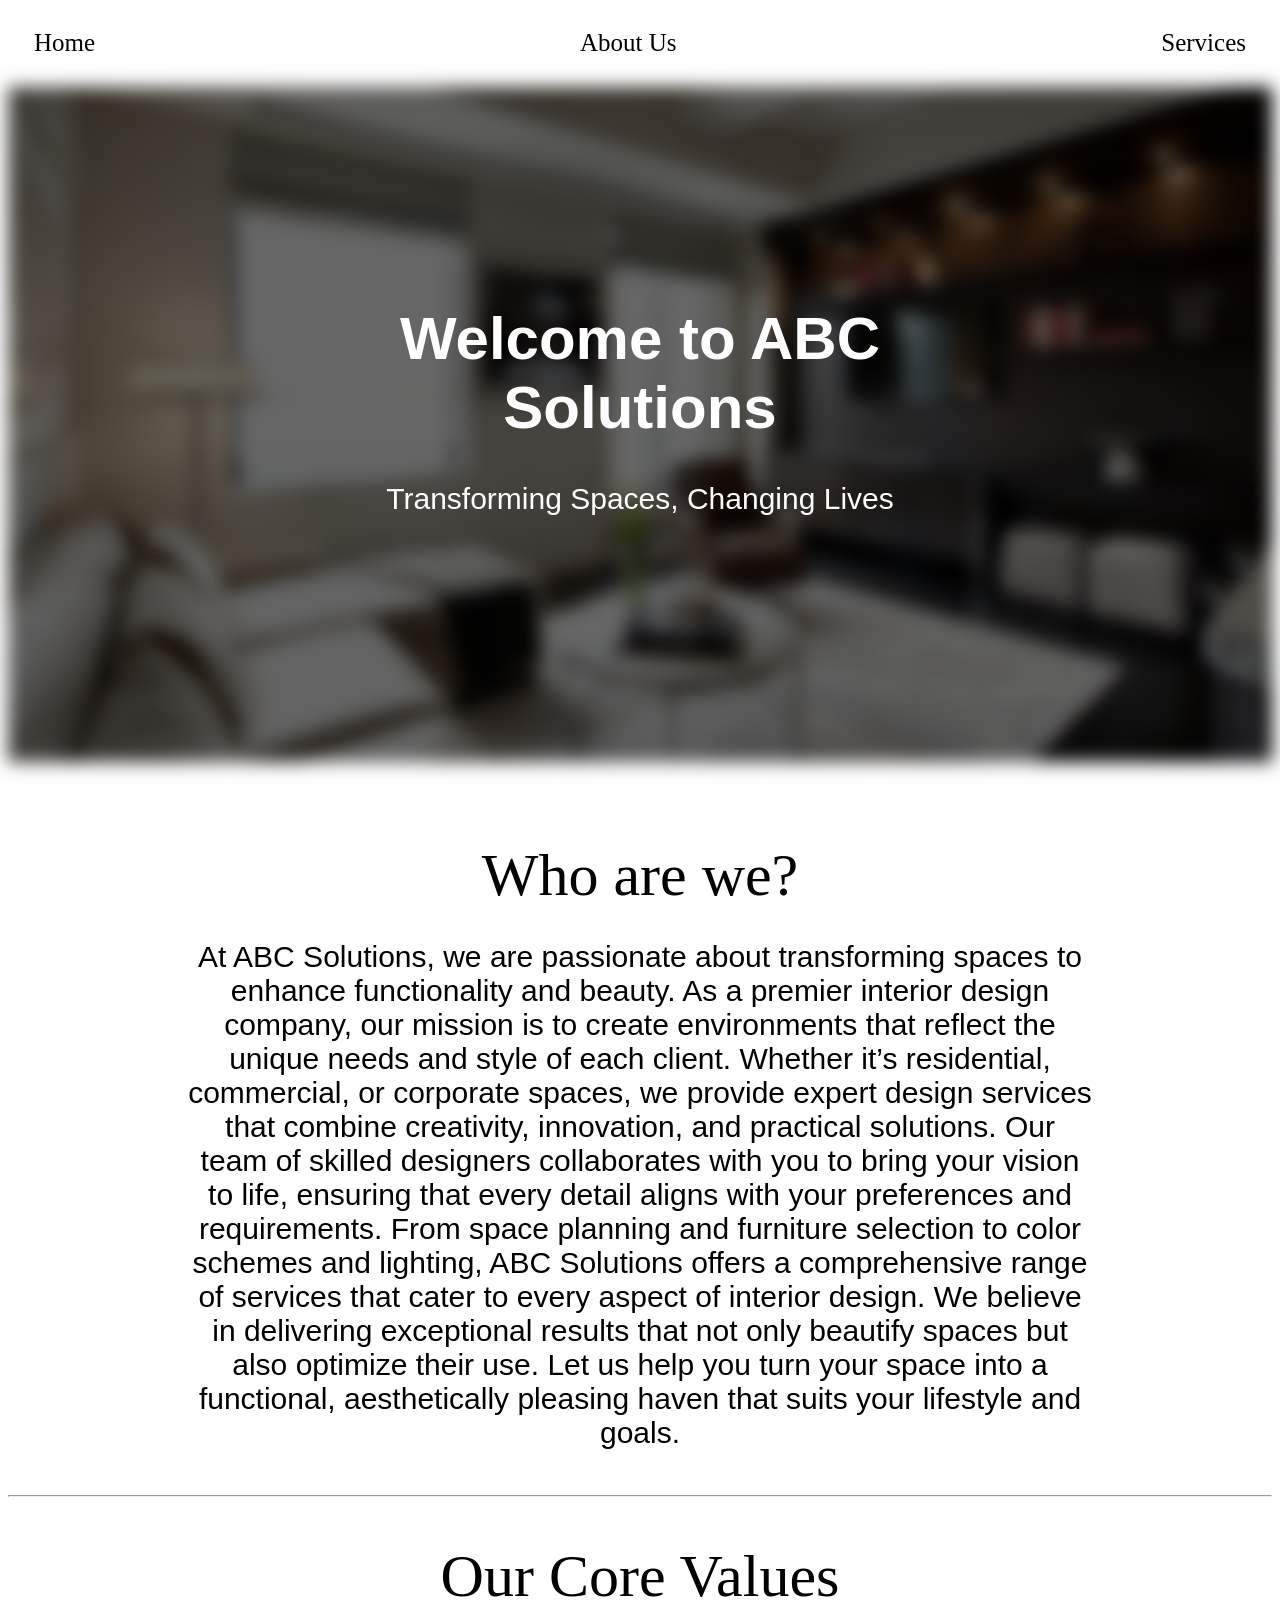
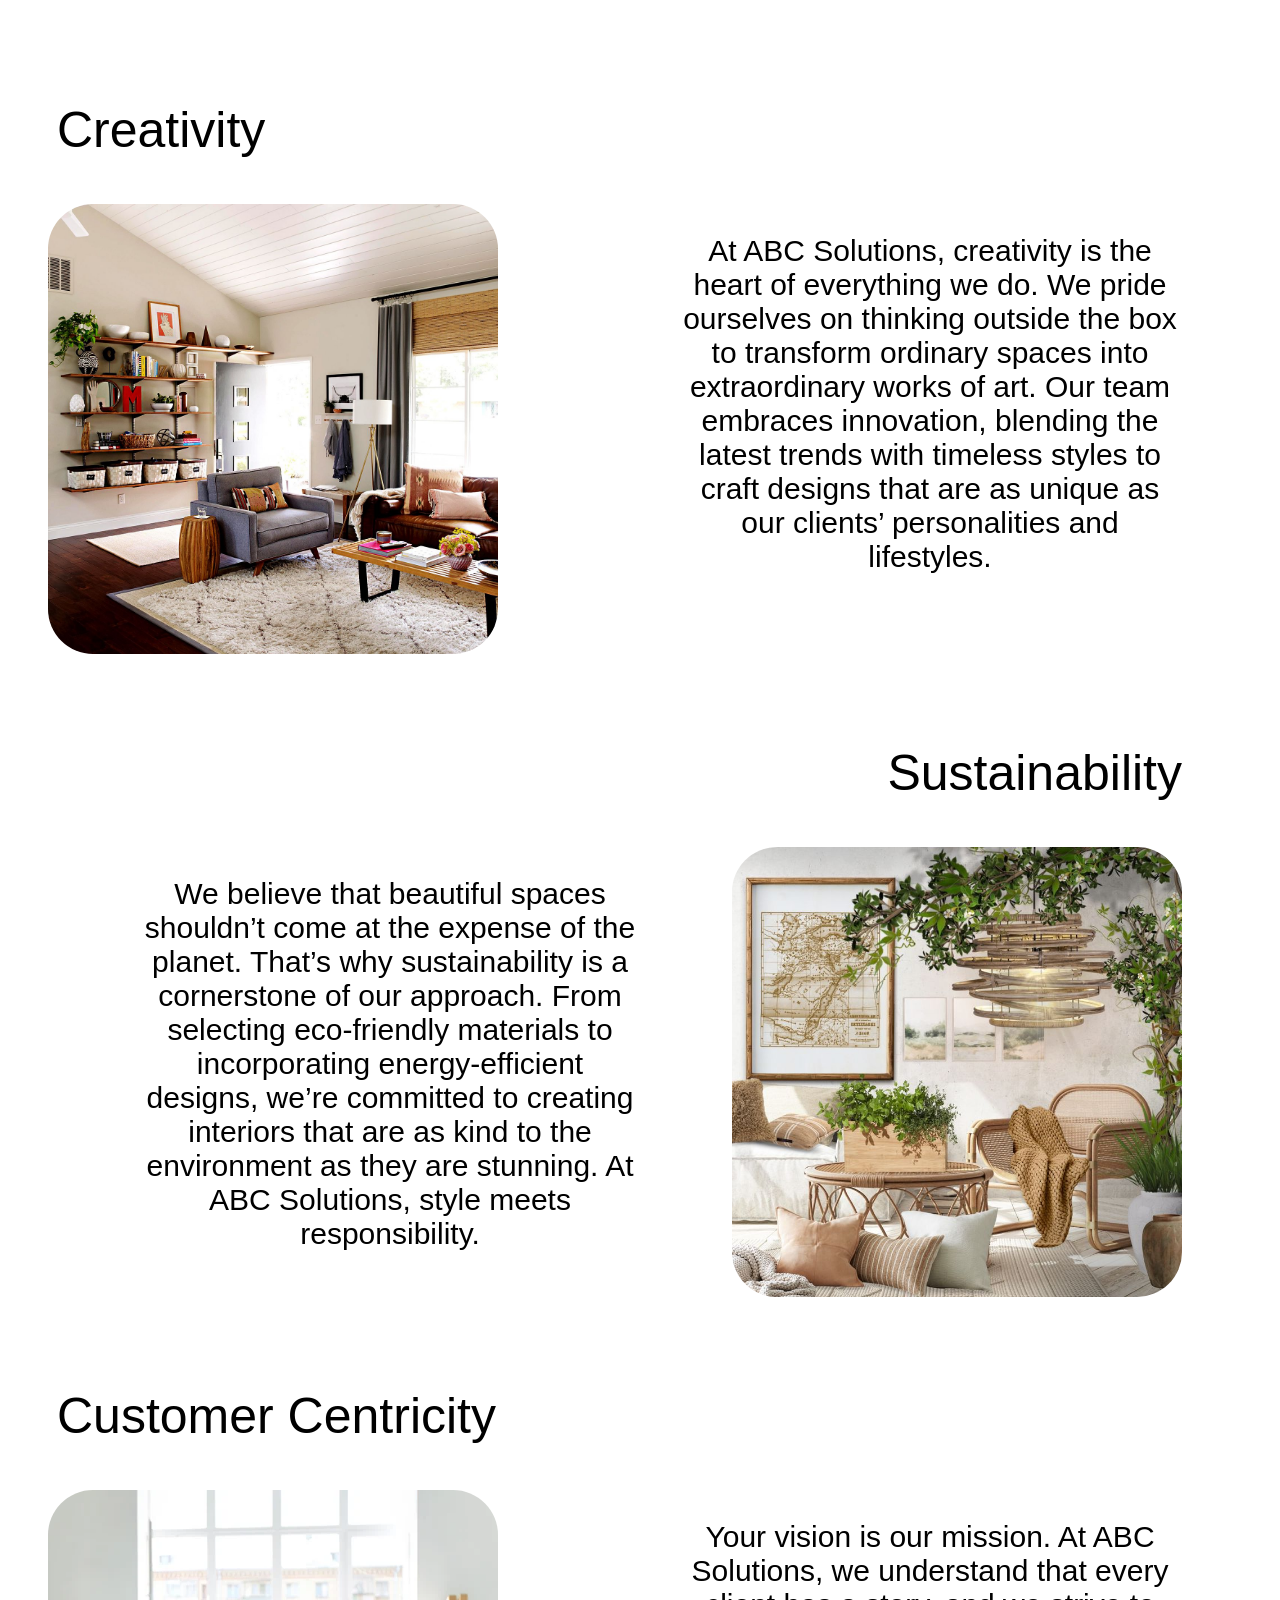
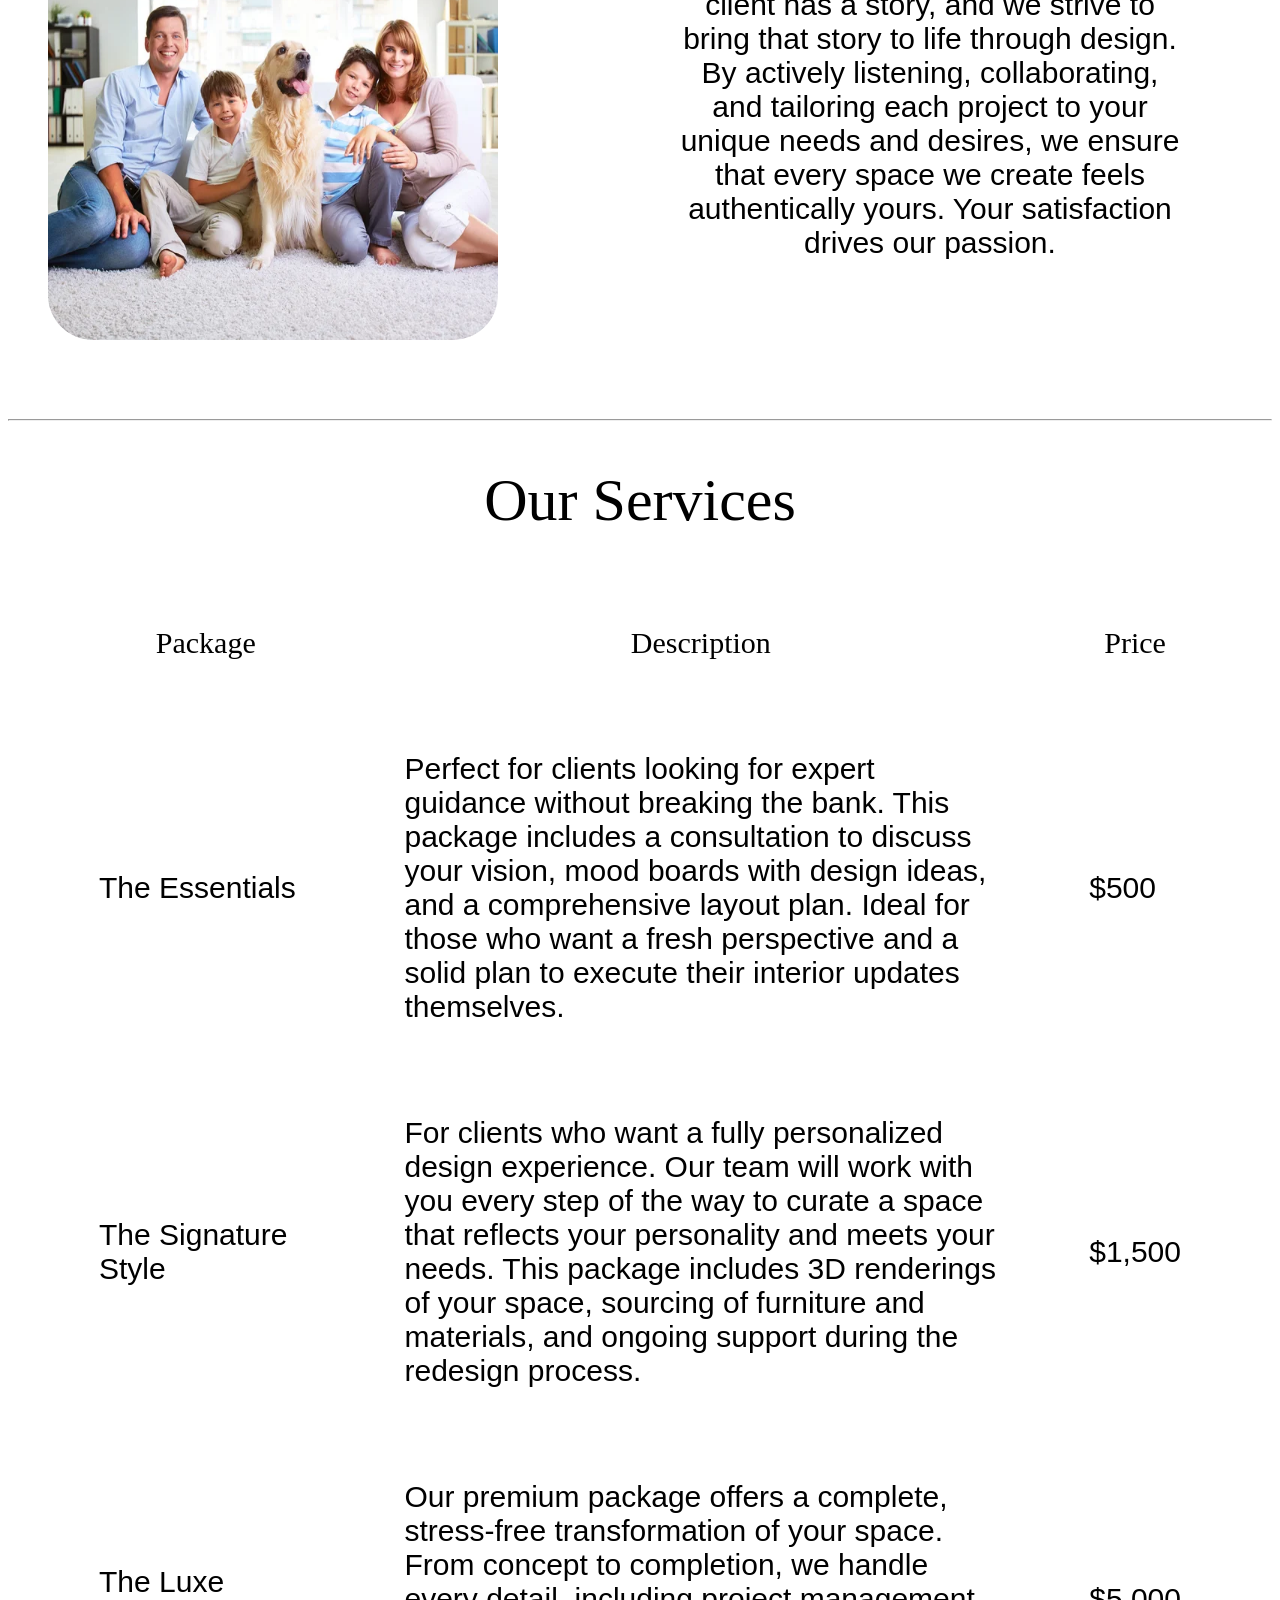
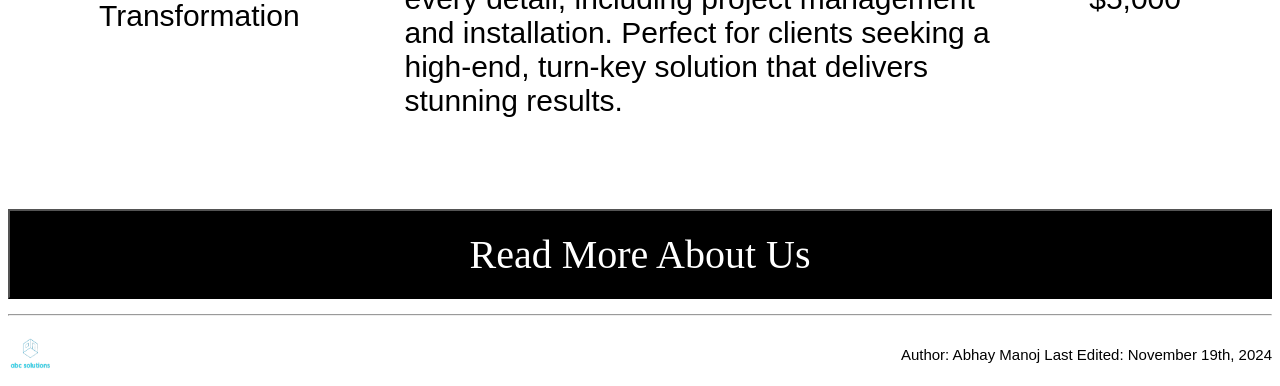
==== index.html @ c37b857e "Add files via upload" ====
<!DOCTYPE html>
<html lang="en">
<head>
    <meta charset="UTF-8">
    <meta name="viewport" content="width=device-width, initial-scale=1.0">
    <title>ABC Solutions - Transforming Spaces</title>
    <link rel="stylesheet" href="styles.css">
    <link rel="icon" type="image/x-icon" href="images/favicon.png">
</head>
<body>
    <!-- navigation bar-->
    <div class="navbar">
        <div class="navbar-buttons">
            <!-- redirects to landing page-->
            <button class="nav-button" onclick="window.location.href='index.html'">Home</button>
            <!-- redirects to about us page-->
            <button class="nav-button" onclick="window.location.href='page1.html'">About Us</button>
            <!-- redirects to services page-->
            <button class="nav-button" onclick="window.location.href='page2.html'">Services</button>
        </div>
    </div>
    <!-- header image section -->
    <div class="header-image"></div>
    <div class="header-text">
        <h1>Welcome to ABC Solutions</h1>
        <p>Transforming Spaces, Changing Lives</p>
    </div><br>
    <!-- introduction section-->
    <h1 class="section-title">Who are we?</h1>
    <p class="intro-text">
        At ABC Solutions, we are passionate about transforming spaces to enhance functionality and beauty. As a premier interior design company, our mission is to create environments that reflect the unique needs and style of each client. Whether it’s residential, commercial, or corporate spaces, we provide expert design services that combine creativity, innovation, and practical solutions. Our team of skilled designers collaborates with you to bring your vision to life, ensuring that every detail aligns with your preferences and requirements. From space planning and furniture selection to color schemes and lighting, ABC Solutions offers a comprehensive range of services that cater to every aspect of interior design. We believe in delivering exceptional results that not only beautify spaces but also optimize their use. Let us help you turn your space into a functional, aesthetically pleasing haven that suits your lifestyle and goals.
    </p><hr>
    <!-- core values section -->
    <div class="section-title">Our Core Values</div>
    <ul class="list">
        <!-- creativity value-->
        <li class="list-header">Creativity</li>
        <div class="list-item-content">
            <img class="list-item-img" src="images/creativity.jpg" alt="creativity">
            <p class="list-item-description">
                At ABC Solutions, creativity is the heart of everything we do. We pride ourselves on thinking outside the box to transform ordinary spaces into extraordinary works of art. Our team embraces innovation, blending the latest trends with timeless styles to craft designs that are as unique as our clients’ personalities and lifestyles.
            </p>
        </div>
        <!-- sustainability value -->
        <li class="list-header" id="list-item-reverse">Sustainability</li>
        <div class="list-item-content">
            <p class="list-item-description">
                We believe that beautiful spaces shouldn’t come at the expense of the planet. That’s why sustainability is a cornerstone of our approach. From selecting eco-friendly materials to incorporating energy-efficient designs, we’re committed to creating interiors that are as kind to the environment as they are stunning. At ABC Solutions, style meets responsibility.
            </p>
            <img class="list-item-img" src="images/sustainability.jpg" alt="sustainability">
        </div>
        <!-- customer centricity value -->
        <li class="list-header">Customer Centricity</li>
        <div class="list-item-content">
            <img class="list-item-img" src="images/customer-centricity.jpg" alt="customer-centricity">
            <p class="list-item-description">
                Your vision is our mission. At ABC Solutions, we understand that every client has a story, and we strive to bring that story to life through design. By actively listening, collaborating, and tailoring each project to your unique needs and desires, we ensure that every space we create feels authentically yours. Your satisfaction drives our passion.
            </p>
        </div>
    </ul><br><hr>
    <!-- our services section-->
    <h1 class="section-title">Our Services</h1>
    <table class="services-table">
        <!-- column headers for the table -->
        <th class="table-header">Package</th>
        <th class="table-header">Description</th>
        <th class="table-header">Price</th>
        <tr>
            <!-- essential package -->
            <td>The Essentials</th>
            <td>Perfect for clients looking for expert guidance without breaking the bank. This package includes a consultation to discuss your vision, mood boards with design ideas, and a comprehensive layout plan. Ideal for those who want a fresh perspective and a solid plan to execute their interior updates themselves.</th>
            <td>$500</th>
        </tr>
        <tr>
            <!-- signature package -->
            <td>The Signature Style</th>
            <td>For clients who want a fully personalized design experience. Our team will work with you every step of the way to curate a space that reflects your personality and meets your needs. This package includes 3D renderings of your space, sourcing of furniture and materials, and ongoing support during the redesign process.</th>
            <td>$1,500</th>
        </tr>
        <tr>
            <!-- luxe package -->
            <td>The Luxe Transformation</th>
            <td>Our premium package offers a complete, stress-free transformation of your space. From concept to completion, we handle every detail, including project management and installation. Perfect for clients seeking a high-end, turn-key solution that delivers stunning results.</th>
            <td>$5,000</th>
        </tr>
    </table>
    <!-- page footer -->
    <footer>
        <button class="footer-button" onclick=window.location.href="page1.html">Read More About Us</button><hr>
        <div class="logo-and-page-info">
            <img class="footer-logo" src="images/favicon.png">
            <p class="page-info">Author: Abhay Manoj Last Edited: November 19th, 2024</p>
        </div>
    </footer>
</body>
</html>
---- styles.css ----
/* common style for the font throughout the page */
body {
    font-family: 'Segoe UI', Tahoma, Geneva, Verdana, sans-serif;
    font-size: 30px;
    font-weight: 1;
}

/* navigation bar */
.navbar {
    background-color: white;
    margin-bottom: 1vh;
}

/* contains the nav buttons */
.navbar-buttons {
    display: flex;
    justify-content: space-between;
}

/* the buttons in the nav bar */
.nav-button {
    border: none;
    background: none;
    color: black;
    cursor: pointer;
    font-family: 'Times New Roman', Times, serif;
    font-size: 25px;
    margin: 20px;
    transition: 0.1s;
}

/* changes the color of the nav button text when hovered on */
.nav-button:hover {
    color: rgb(132, 132, 132)
}


/* the image in the header */
.header-image {
    margin: 0;
    background-image: url("images/header-image.jpg");
    filter: blur(9px);
    height: 75vh;
    background-position: center;
    background-repeat: no-repeat;
    background-size: cover;
}

/* darkens the image in the header */
.header-image::after {
    content: ''; 
    position: absolute;
    width: 100%;
    height: 100%;
    background-color: rgba(0, 0, 0, 0.6);
}

/* the text in the header image */
.header-text {
    color: white;
    font-size: 30px;
    position: absolute;
    top: 45%;
    left: 50%;
    transform: translate(-50%, -50%);
    text-align: center;
}

/* the title for each section ex. 'our core values' */
.section-title {
    font-family: 'Times New Roman', Times, serif;
    font-weight: 100;
    font-size: 60px;
    text-align: center;
    margin-top: 5vh;
    margin-bottom: 0;
}

/* the text for the intro 'at abc solutions'.. */
.intro-text {
    text-align: center;
    margin-bottom: 5vh;
    margin-left: 20vh;
    margin-right: 20vh;
}

/* removes bullet from from the list on the page */
.list {
    list-style-type: none;
}

/* header for the item on the list ex. creativity */
.list-header {
    font-size: 50px;
    margin-bottom: 5vh;
    margin-top: 10vh;
    margin-left: 1vh;
}

/* container holding the item name and image */
.list-item-content {
    display: flex;
    margin-top: 5vh;
}

/* image for each list item */
.list-item-img {
    height: 50vh;
    width: 50vh;
    margin-right: 10vh;
    border-radius: 10%;
}

/* some items should have the header on the right side */
#list-item-reverse {
    text-align: right;
    margin-right: 10vh;
}

/* the description for each item */
.list-item-description {
    margin-left: 10vh;
    margin-right: 10vh;
    text-align: center;
    font-family: 'Segoe UI', Tahoma, Genevas, Verdana, sans-serif;
    font-size: 30px;
}

/* managing the size of the office image */
#office-img {
    margin: 5vh;
    width: 175vh;
    border-radius: 5px;
}

/* the table which contains service info */
.services-table {
    font-size: 30px;
    border-spacing: 10vh;
    font-family: 'Segoe UI', Tahoma, Geneva, Verdana, sans-serif
}

.table-header {
    font-family: 'Times New Roman', Times, serif;
    font-weight: 1;
}

/* the button at the bottom of the page, redirects to a different page */
.footer-button {
    width: 100%;
    height: 10vh;
    background-color: black;
    color: white;
    font-size: 40px;
    font-family: 'Times New Roman', Times, serif
}

/* when hovering over the footer button, it turns slightly lighter */
.footer-button:hover {
    background-color: rgb(55, 42, 42);
}

/* used to align the page info and the logo at the bottom of the page */
.logo-and-page-info {
    display: flex;
    justify-content: space-between;
}

/* the logo in the footer */
.footer-logo {
    height: 5vh;
    width: 5vh;
}

/* page info section at bottom, includes author, and date of creation */
.page-info {
    font-size: 15px;
    text-align: right;
}
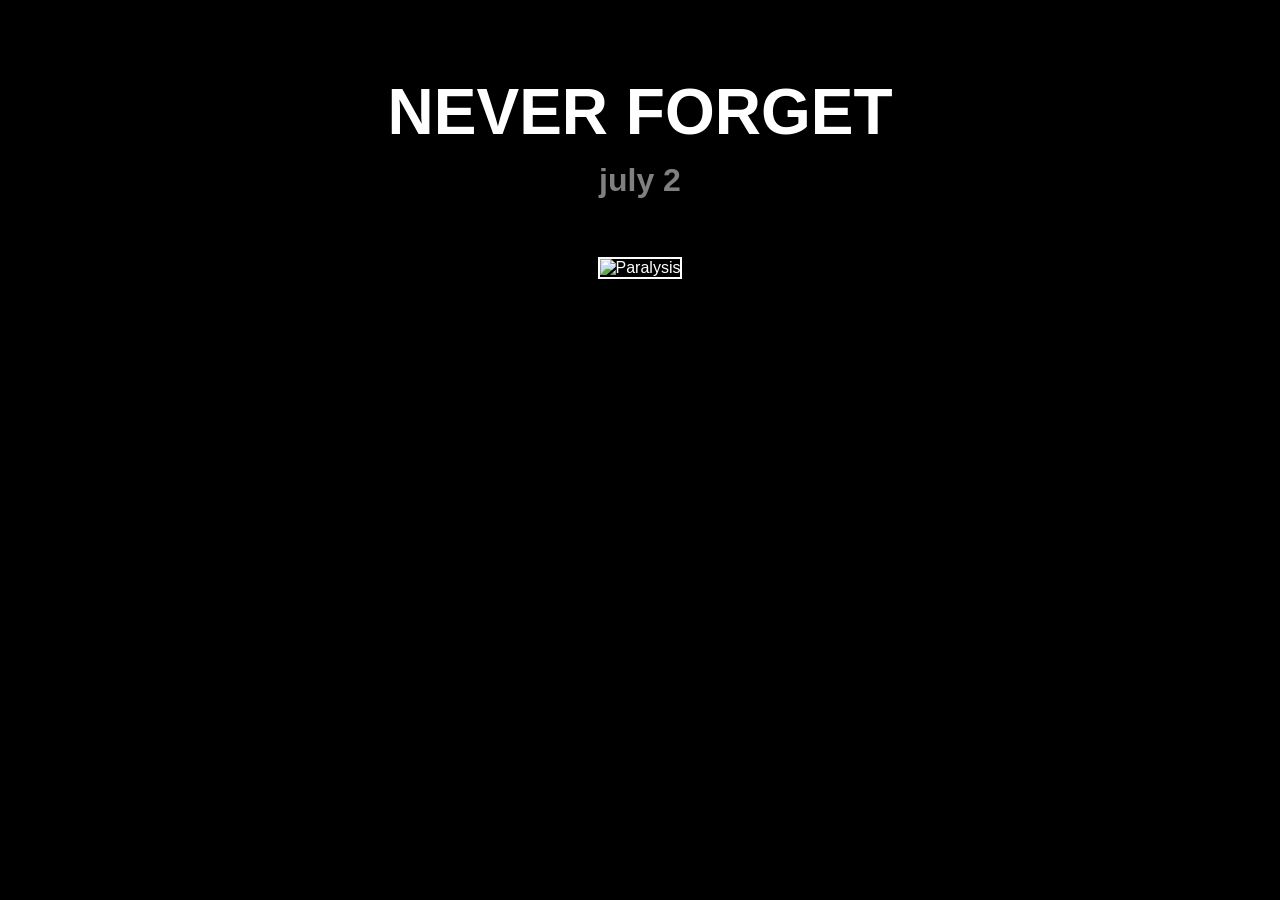
==== commit d910524b: "Add files via upload" ====
--- a/index.html
+++ b/index.html
@@ -1,96 +1,38 @@
-<!DOCTYPE html>
-<html lang="en">
-<head>
-    <meta charset="UTF-8">
-    <meta name="viewport" content="width=device-width, initial-scale=1.0">
-    <title>ABC Solutions - Transforming Spaces</title>
-    <link rel="stylesheet" href="styles.css">
-    <link rel="icon" type="image/x-icon" href="images/favicon.png">
-</head>
-<body>
-    <!-- navigation bar-->
-    <div class="navbar">
-        <div class="navbar-buttons">
-            <!-- redirects to landing page-->
-            <button class="nav-button" onclick="window.location.href='index.html'">Home</button>
-            <!-- redirects to about us page-->
-            <button class="nav-button" onclick="window.location.href='page1.html'">About Us</button>
-            <!-- redirects to services page-->
-            <button class="nav-button" onclick="window.location.href='page2.html'">Services</button>
-        </div>
-    </div>
-    <!-- header image section -->
-    <div class="header-image"></div>
-    <div class="header-text">
-        <h1>Welcome to ABC Solutions</h1>
-        <p>Transforming Spaces, Changing Lives</p>
-    </div><br>
-    <!-- introduction section-->
-    <h1 class="section-title">Who are we?</h1>
-    <p class="intro-text">
-        At ABC Solutions, we are passionate about transforming spaces to enhance functionality and beauty. As a premier interior design company, our mission is to create environments that reflect the unique needs and style of each client. Whether it’s residential, commercial, or corporate spaces, we provide expert design services that combine creativity, innovation, and practical solutions. Our team of skilled designers collaborates with you to bring your vision to life, ensuring that every detail aligns with your preferences and requirements. From space planning and furniture selection to color schemes and lighting, ABC Solutions offers a comprehensive range of services that cater to every aspect of interior design. We believe in delivering exceptional results that not only beautify spaces but also optimize their use. Let us help you turn your space into a functional, aesthetically pleasing haven that suits your lifestyle and goals.
-    </p><hr>
-    <!-- core values section -->
-    <div class="section-title">Our Core Values</div>
-    <ul class="list">
-        <!-- creativity value-->
-        <li class="list-header">Creativity</li>
-        <div class="list-item-content">
-            <img class="list-item-img" src="images/creativity.jpg" alt="creativity">
-            <p class="list-item-description">
-                At ABC Solutions, creativity is the heart of everything we do. We pride ourselves on thinking outside the box to transform ordinary spaces into extraordinary works of art. Our team embraces innovation, blending the latest trends with timeless styles to craft designs that are as unique as our clients’ personalities and lifestyles.
-            </p>
-        </div>
-        <!-- sustainability value -->
-        <li class="list-header" id="list-item-reverse">Sustainability</li>
-        <div class="list-item-content">
-            <p class="list-item-description">
-                We believe that beautiful spaces shouldn’t come at the expense of the planet. That’s why sustainability is a cornerstone of our approach. From selecting eco-friendly materials to incorporating energy-efficient designs, we’re committed to creating interiors that are as kind to the environment as they are stunning. At ABC Solutions, style meets responsibility.
-            </p>
-            <img class="list-item-img" src="images/sustainability.jpg" alt="sustainability">
-        </div>
-        <!-- customer centricity value -->
-        <li class="list-header">Customer Centricity</li>
-        <div class="list-item-content">
-            <img class="list-item-img" src="images/customer-centricity.jpg" alt="customer-centricity">
-            <p class="list-item-description">
-                Your vision is our mission. At ABC Solutions, we understand that every client has a story, and we strive to bring that story to life through design. By actively listening, collaborating, and tailoring each project to your unique needs and desires, we ensure that every space we create feels authentically yours. Your satisfaction drives our passion.
-            </p>
-        </div>
-    </ul><br><hr>
-    <!-- our services section-->
-    <h1 class="section-title">Our Services</h1>
-    <table class="services-table">
-        <!-- column headers for the table -->
-        <th class="table-header">Package</th>
-        <th class="table-header">Description</th>
-        <th class="table-header">Price</th>
-        <tr>
-            <!-- essential package -->
-            <td>The Essentials</th>
-            <td>Perfect for clients looking for expert guidance without breaking the bank. This package includes a consultation to discuss your vision, mood boards with design ideas, and a comprehensive layout plan. Ideal for those who want a fresh perspective and a solid plan to execute their interior updates themselves.</th>
-            <td>$500</th>
-        </tr>
-        <tr>
-            <!-- signature package -->
-            <td>The Signature Style</th>
-            <td>For clients who want a fully personalized design experience. Our team will work with you every step of the way to curate a space that reflects your personality and meets your needs. This package includes 3D renderings of your space, sourcing of furniture and materials, and ongoing support during the redesign process.</th>
-            <td>$1,500</th>
-        </tr>
-        <tr>
-            <!-- luxe package -->
-            <td>The Luxe Transformation</th>
-            <td>Our premium package offers a complete, stress-free transformation of your space. From concept to completion, we handle every detail, including project management and installation. Perfect for clients seeking a high-end, turn-key solution that delivers stunning results.</th>
-            <td>$5,000</th>
-        </tr>
-    </table>
-    <!-- page footer -->
-    <footer>
-        <button class="footer-button" onclick=window.location.href="page1.html">Read More About Us</button><hr>
-        <div class="logo-and-page-info">
-            <img class="footer-logo" src="images/favicon.png">
-            <p class="page-info">Author: Abhay Manoj Last Edited: November 19th, 2024</p>
-        </div>
-    </footer>
-</body>
-</html>+<!DOCTYPE html>
+<html lang="en">
+<head>
+    <meta charset="UTF-8">
+    <title>NEVER FORGET</title>
+    <style>
+        body {
+            background-color: black;
+            color: white;
+            text-align: center;
+            font-family: Arial, sans-serif;
+            margin: 0;
+            padding: 2em;
+        }
+        h1 {
+            font-size: 4em;
+            margin-bottom: 0.2em;
+        }
+        h2 {
+            font-size: 2em;
+            margin-top: 0;
+            color: gray;
+        }
+        img {
+            margin-top: 2em;
+            max-width: 90%;
+            height: auto;
+            border: 2px solid white;
+        }
+    </style>
+</head>
+<body>
+    <h1>NEVER FORGET</h1>
+    <h2>july 2</h2>
+    <img src="paralysis.jpg" alt="Paralysis">
+</body>
+</html>
+
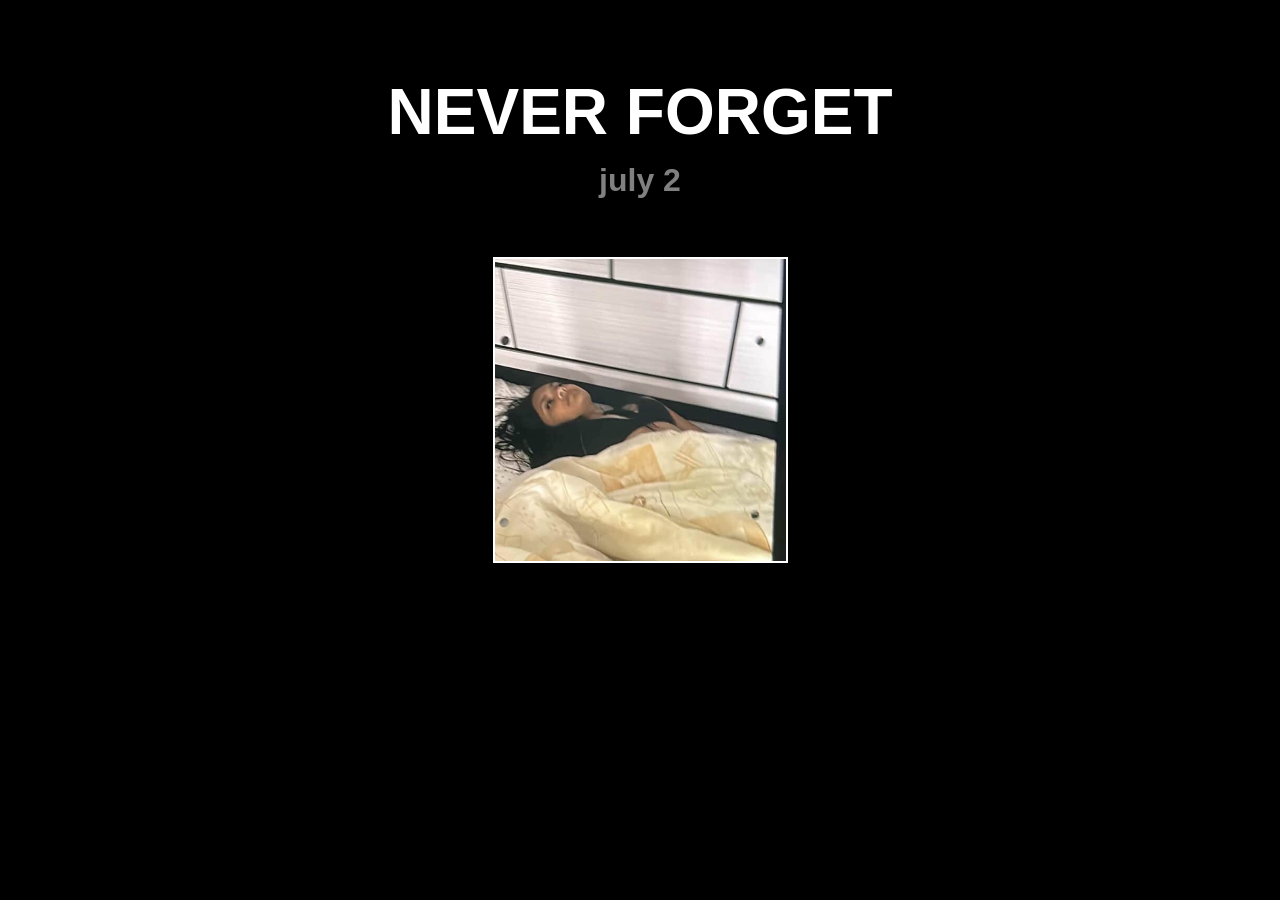
==== commit ccc34001: "Update index.html" ====
--- a/index.html
+++ b/index.html
@@ -32,7 +32,7 @@
 <body>
     <h1>NEVER FORGET</h1>
     <h2>july 2</h2>
-    <img src="paralysis.jpg" alt="Paralysis">
+    <img src="paralysis.png" alt="Paralysis">
 </body>
 </html>
 
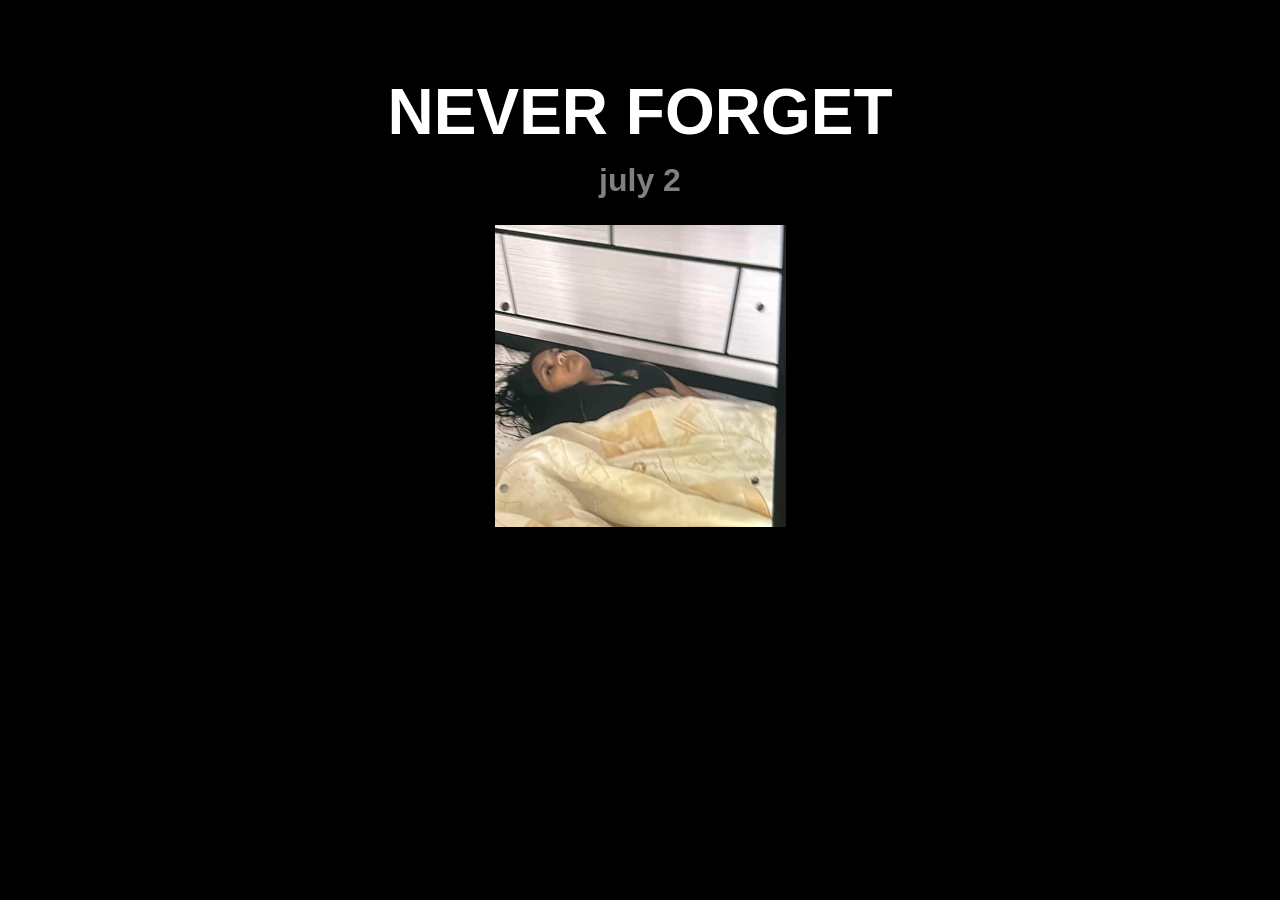
==== commit cb60c943: "Update index.html" ====
--- a/index.html
+++ b/index.html
@@ -21,12 +21,7 @@
             margin-top: 0;
             color: gray;
         }
-        img {
-            margin-top: 2em;
-            max-width: 90%;
-            height: auto;
-            border: 2px solid white;
-        }
+        
     </style>
 </head>
 <body>
